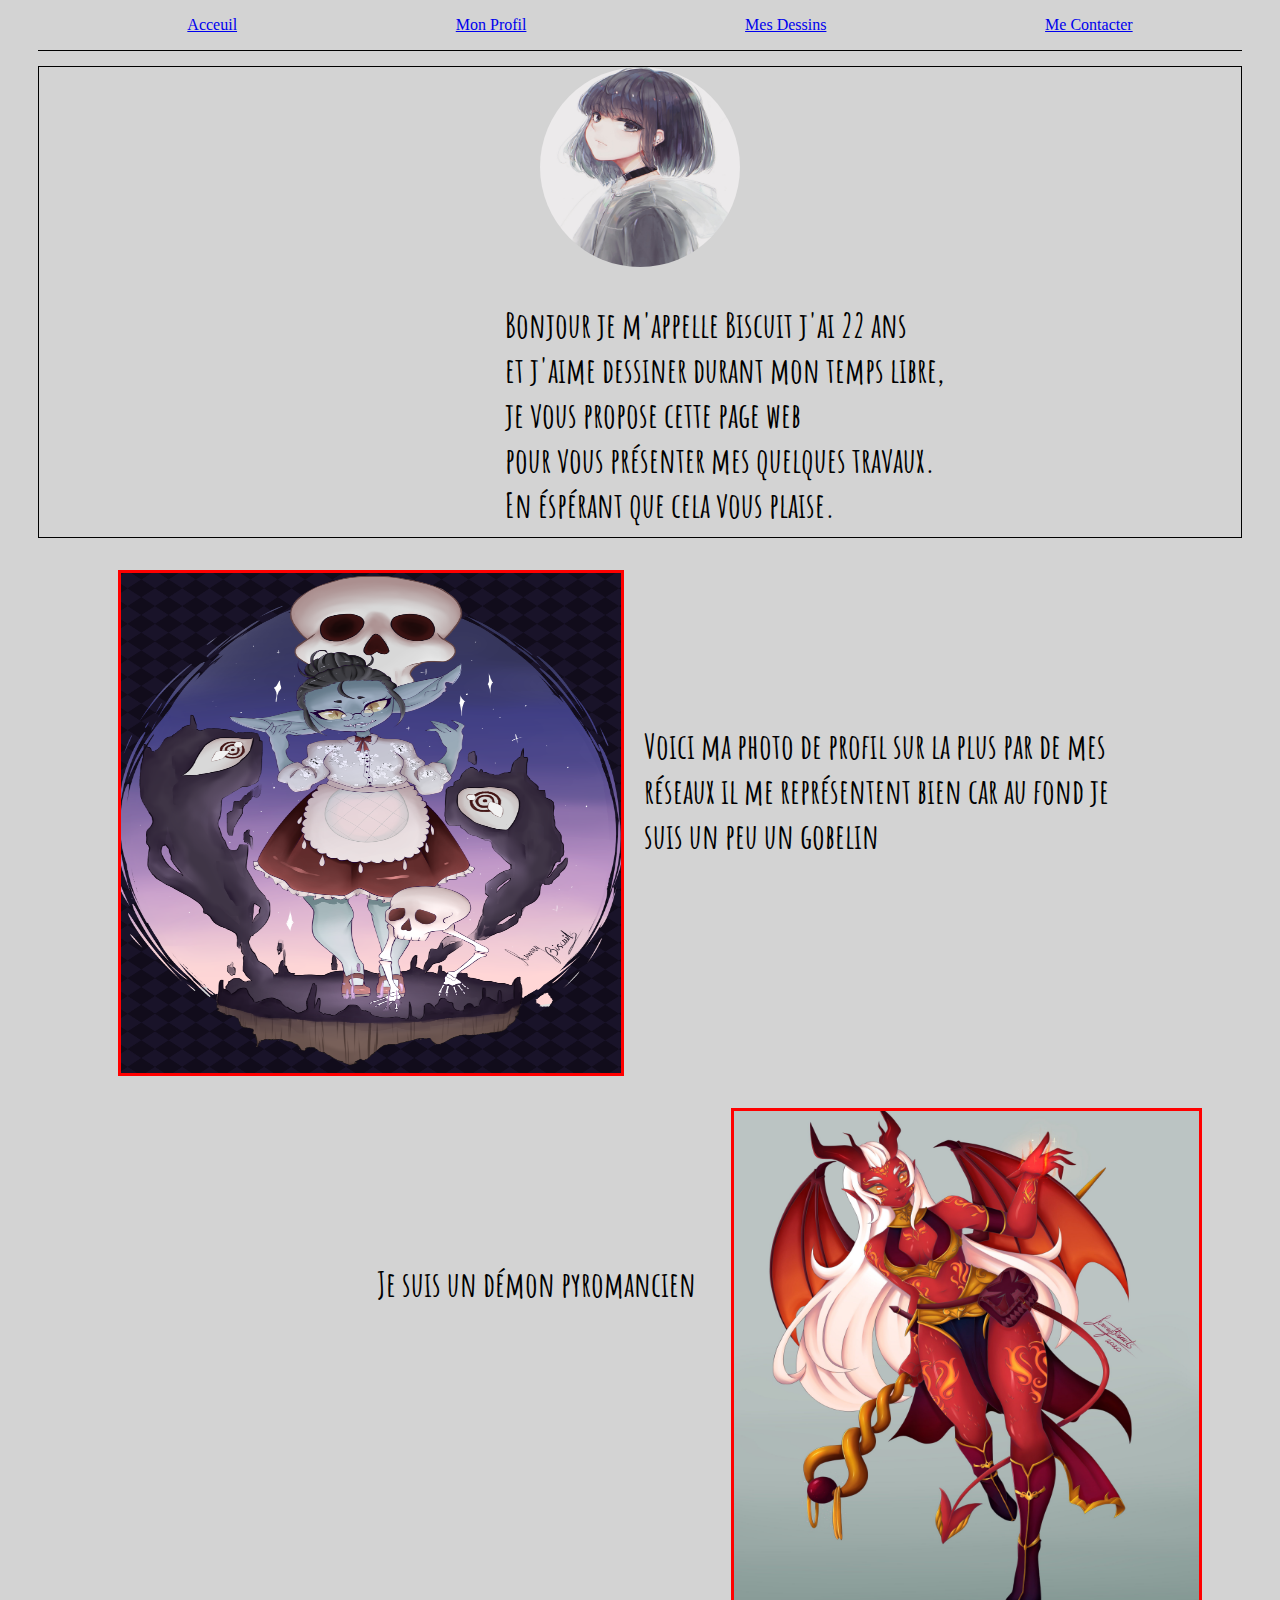
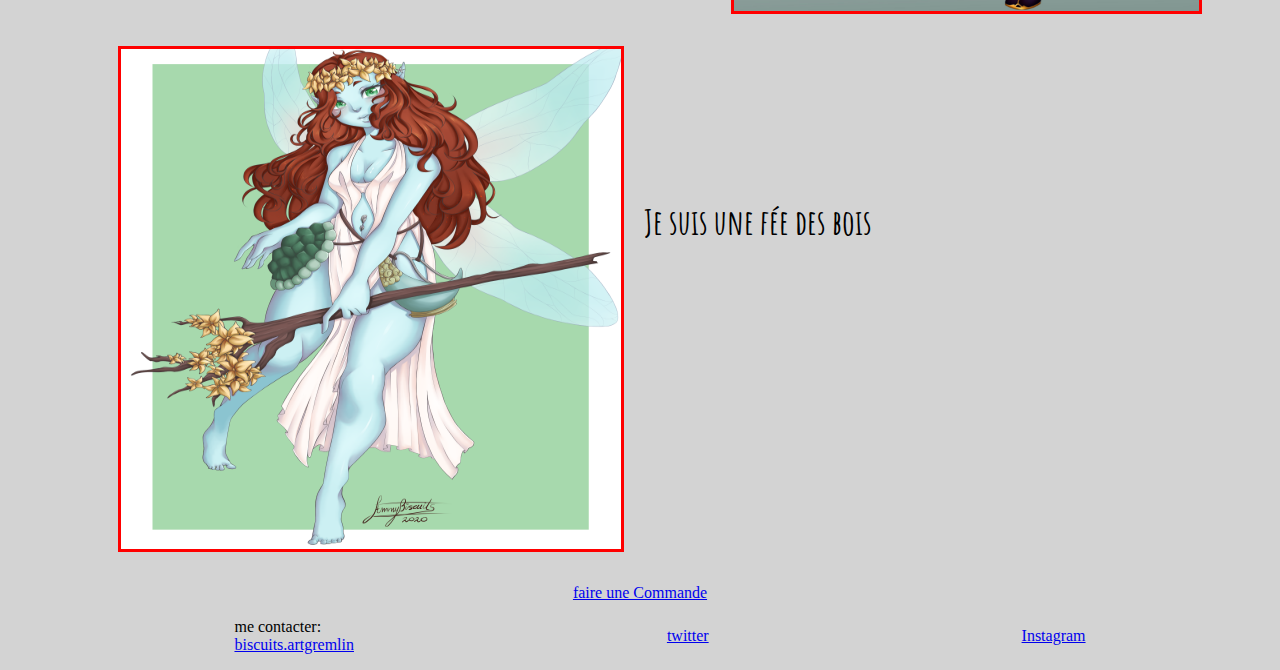
==== HTML/page1.html @ 6ef39a09 "Web Page" ====
<!DOCTYPE html>
    <head>
        <meta charset="UTF-8">
        <title>Portfolio</title>
        <link rel="stylesheet" type="text/css" href="../CSS/css1.css">
    </head>
    <body>
        <header>
            <nav id="navbar">
                <ul>
                    <li><a class="link" href="./index.html">Acceuil</a></li>
                    <li><a class="link" href="#profil">Mon Profil</a></li>
                    <li><a class="link" href="#drawing">Mes Dessins</a></li>
                    <li><a class="link" href="#footer">Me Contacter</a></li>
                </ul>
            </nav>
        </header>
        <div id="profil">
            <img id="pp" src="../CONTENU/Evanne_pic.jpg"></img>   
            <p class="text">
                Bonjour je m'appelle Biscuit j'ai 22 ans<br> et j'aime dessiner durant mon temps libre,<br> 
                je vous propose cette page web<br> pour vous présenter mes quelques travaux.<br>
                En éspérant que cela vous plaise.
            </p>
        </div>

        <div id="drawing">
            <ul>
                <li>
                    <figure>
                        <img src="../CONTENU/Doris the Goblin.png">
                        <figcaption class="text"> Voici ma photo de profil sur la plus par de mes réseaux il me représentent bien car au fond je suis un peu un gobelin</figcaption>
                    </figure>
                </li>
                <li>
                    <figure class="figreverse">
                        <img src="../CONTENU/diablo.jpg">
                        <figcaption class="text">Je suis un démon pyromancien</figcaption>
                    </figure>
                </li>
                <li>
                    <figure>
                        <img src="../CONTENU/Shanti.png">
                        <figcaption class="text">Je suis une fée des bois</figcaption>
                    </figure>
                </li>
            </ul>
            <div class="button">
                <a class="link" href="./page2.html">faire une Commande</a>
            </div>
        </div>

        <footer id="footer">
            <ul >
                <li>me contacter:<br> <a href="mailto: biscuits.artgremlin@gmail.com">biscuits.artgremlin</a></li>
                <li><a class="link" href="https://twitter.com/home?lang=fr" target="_blank">twitter</a></li>
                <li><a class="link" href="https://www.instagram.com/?hl=fr" target="_blank">Instagram</a></li>
            </ul>
        </footer>
    </body>
---- CSS/css1.css ----
@font-face {
    font-family: "AmaticSC";
    src: url(../CONTENU/AmaticSC-Bold.ttf);
}

.text{
    height: 200px;
     width:45%;
    font-size: 35px;
    font-family: AmaticSC;
}

body{
    background-color: lightgrey;
    padding-left: 30px;
    padding-right: 30px;
}

header{
    border-bottom: solid 1px black;
}

#navbar ul{
    display: flex;
    justify-content: space-around;
}

#navbar li {
    display: inline;
}

#profil{
    display: flex;
    margin-top: 15px;
    flex-direction: column;
    align-items: center;
    border: solid 1px black
}

#pp{
    display: flex;
    width: 200px;
    height: 200px;
    border-radius: 100%;
}

 #profil p{
    padding-left: 270px;
 }

 #drawing{
     display: flex;
     flex-direction: column;
 }

 #drawing img{
     width: 500px;
     height: 500px;
     border:  solid red 3px;;
     
 }

 ul{
    list-style-type: none;
 }

 #drawing ul{
     display: flex;
     flex-direction: column;
 }

 #drawing li:nth-child(2) {
     align-self: flex-end;
 }

 figure {
     display: flex;
     flex-direction:row;
     align-items: center;
 }

figcaption{
    margin-left: 20px;
}

.figreverse{
    flex-direction: row-reverse;
}

#footer ul{
    display: flex;
    flex-direction: row;
    justify-content: space-around;
    align-items: center;
}

.button{
    display: flex;
    justify-content: space-around;
}

 link{
    border: solid 1px black;
    text-decoration: none;
    margin: 3px 3px 3px 3px;
}

.link:hover{
    background-color: grey;
    border-radius: 2px;
}
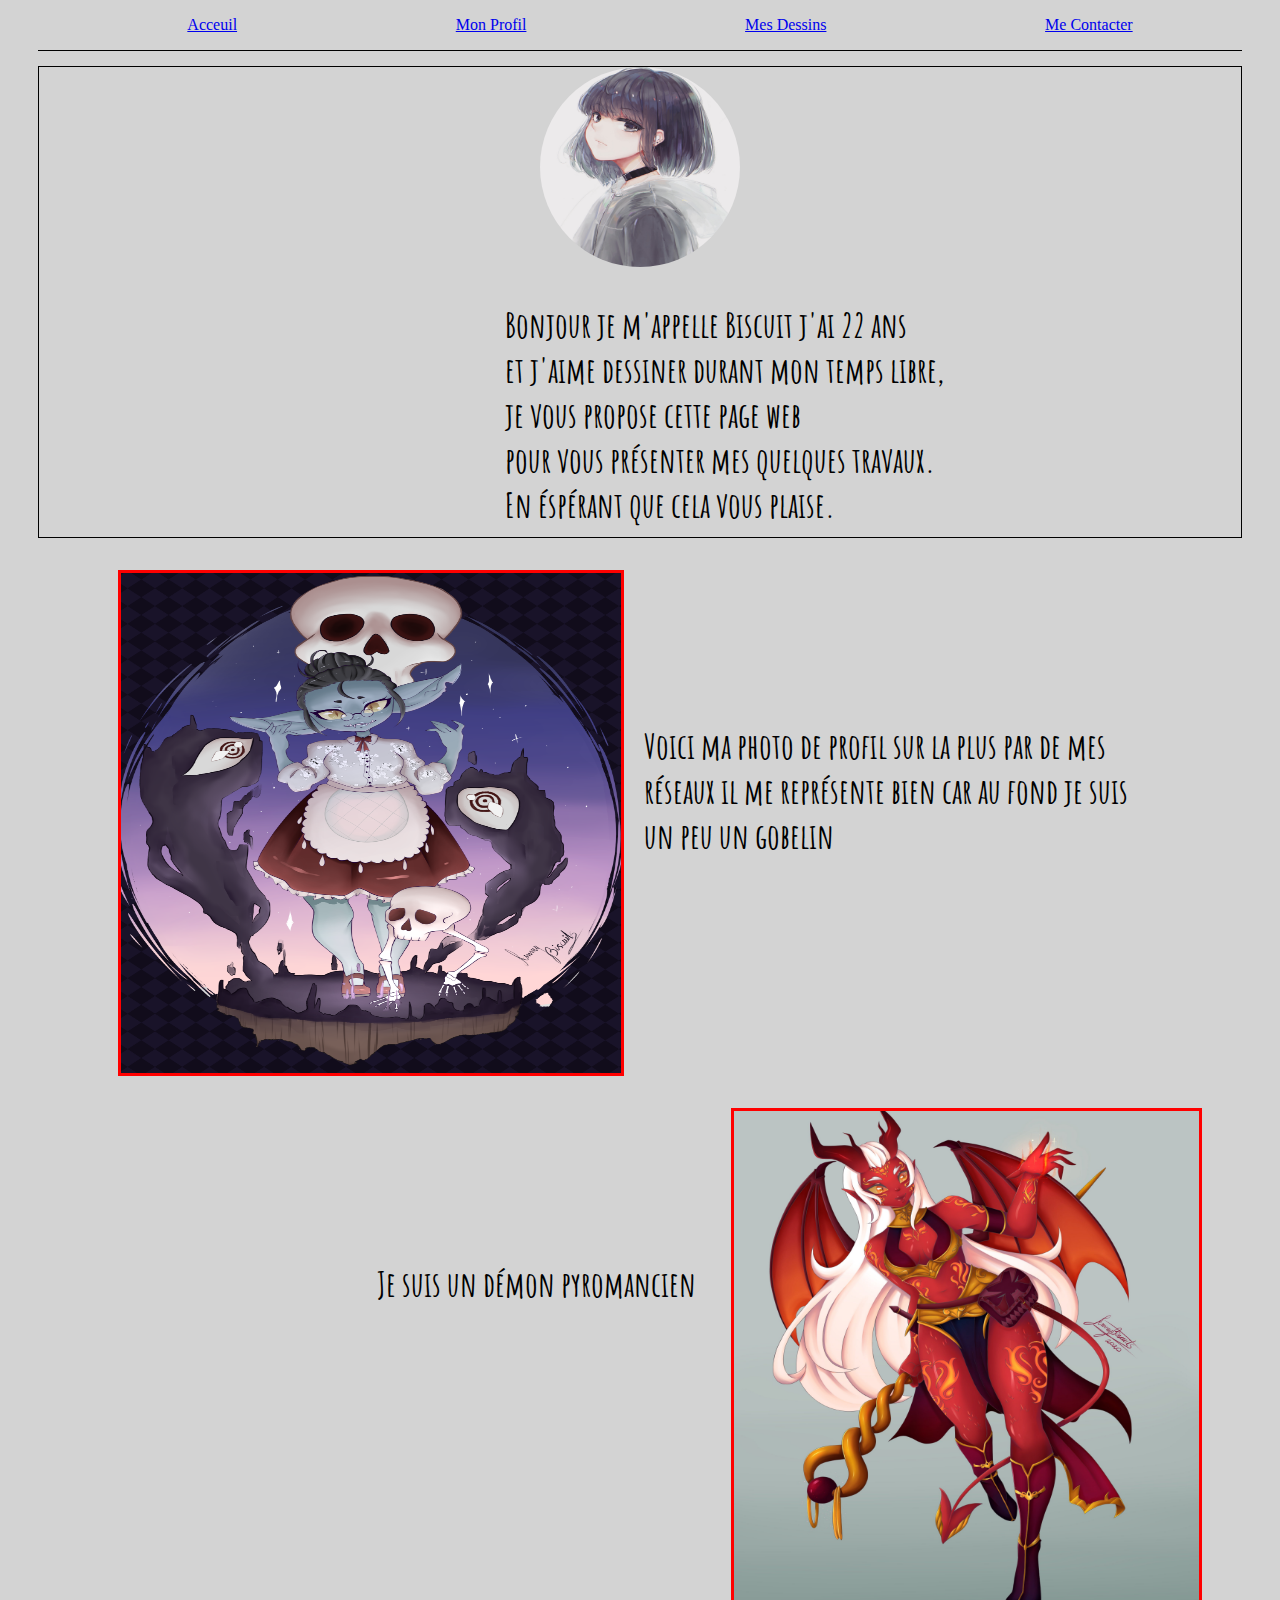
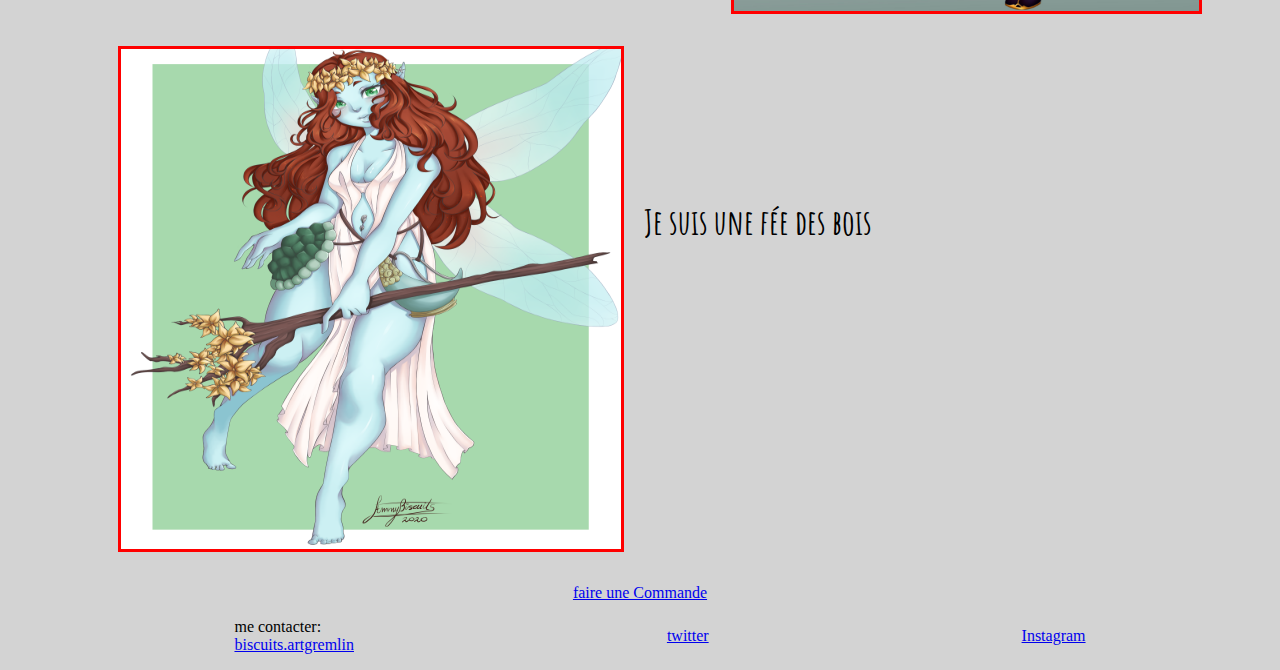
==== commit aa657087: "Index style" ====
--- a/HTML/page1.html
+++ b/HTML/page1.html
@@ -8,7 +8,7 @@
         <header>
             <nav id="navbar">
                 <ul>
-                    <li><a class="link" href="./index.html">Acceuil</a></li>
+                    <li><a class="link" href="../index.html">Acceuil</a></li>
                     <li><a class="link" href="#profil">Mon Profil</a></li>
                     <li><a class="link" href="#drawing">Mes Dessins</a></li>
                     <li><a class="link" href="#footer">Me Contacter</a></li>
@@ -29,7 +29,7 @@
                 <li>
                     <figure>
                         <img src="../CONTENU/Doris the Goblin.png">
-                        <figcaption class="text"> Voici ma photo de profil sur la plus par de mes réseaux il me représentent bien car au fond je suis un peu un gobelin</figcaption>
+                        <figcaption class="text"> Voici ma photo de profil sur la plus par de mes réseaux il me représente bien car au fond je suis un peu un gobelin</figcaption>
                     </figure>
                 </li>
                 <li>
